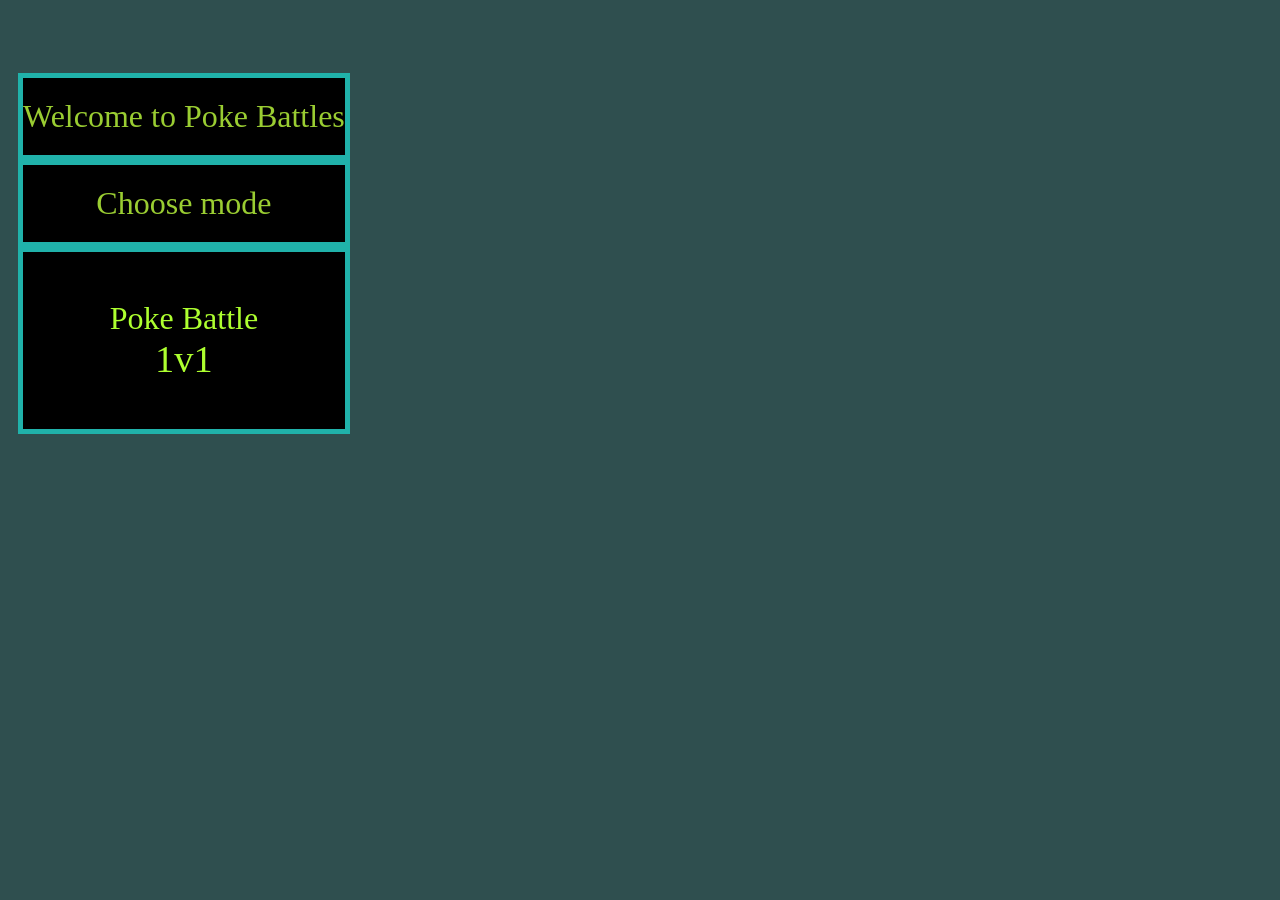
==== index.html @ dbc4045c "Add files via upload" ====
<!DOCTYPE html>
<html lang="en">
<head>
    <meta charset="UTF-8">
    <meta name="viewport" content="width=device-width, initial-scale=1.0">
    <link rel="Stylesheet" type="text/css" href="index.css">
    <title>Poke Battles</title>
</head>
<body>
    <table cellpadding="0" cellspacing="0">
        <thead>
            <td class ="td" colspan="3">Welcome to Poke Battles</td>
            <tr>
                <td class ="td" colspan="3">Choose mode</td>
            </tr>
        </thead>
        <tbody>
            <td><a href="1v1/menu.html">Poke Battle<br><titleVvV>1v1</titleVvV></a></td>      
        </tbody>
    </table>


</body>
</html>
---- index.css ----
body{
    background: darkslategray;
}

table{
    color: yellowgreen;
    font-size: xx-large;

    text-align: center;
    padding: 10px;

    margin-top: 5%;

    justify-self: center;
    align-self: center;
}

td{
    border: 5px solid lightseagreen;
    background: black;
}

titleVvV{
    font-size: larger;
}

.td{
    padding-top: 6%; 
    padding-bottom: 6%;
}

a:link, a:visited {
    background-color: black;
    color: greenyellow;
    padding: 15% 25px;
    text-align: center;
    text-decoration: none;
    display: inline-block;
  }
  
  a:hover, a:active {
    background-color: darkred;
  }
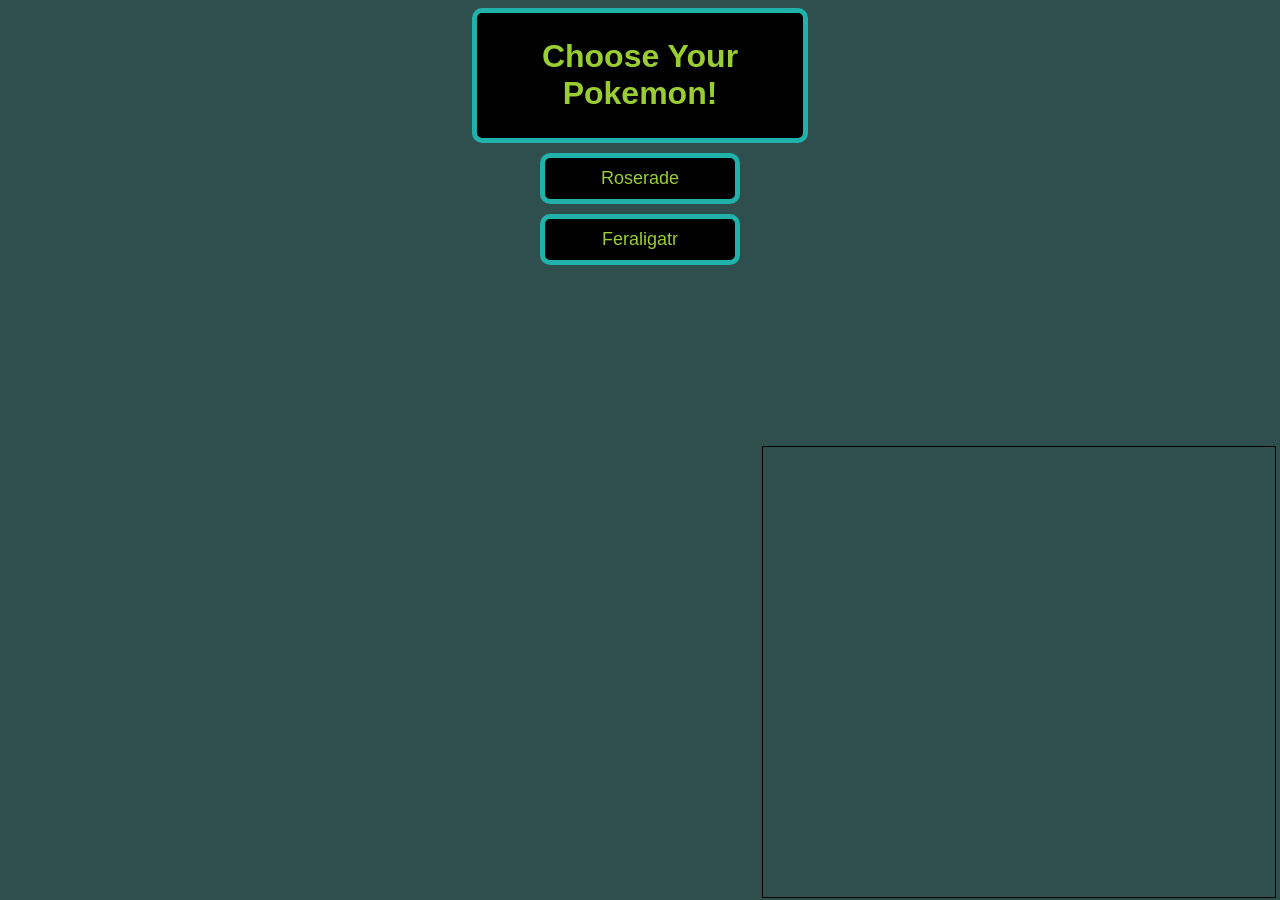
==== commit 0f9b1572: "Add files via upload" ====
--- a/index.html
+++ b/index.html
@@ -1,24 +1,35 @@
 <!DOCTYPE html>
-<html lang="en">
+<html lang="pl">
+
 <head>
     <meta charset="UTF-8">
     <meta name="viewport" content="width=device-width, initial-scale=1.0">
-    <link rel="Stylesheet" type="text/css" href="index.css">
-    <title>Poke Battles</title>
+    <link rel="Stylesheet" type="text/css" href="style.css">
+    <title>Choose a Pokemon</title>
 </head>
+
 <body>
-    <table cellpadding="0" cellspacing="0">
-        <thead>
-            <td class ="td" colspan="3">Welcome to Poke Battles</td>
-            <tr>
-                <td class ="td" colspan="3">Choose mode</td>
-            </tr>
-        </thead>
-        <tbody>
-            <td><a href="1v1/menu.html">Poke Battle<br><titleVvV>1v1</titleVvV></a></td>      
-        </tbody>
-    </table>
 
+    <div id="buttons">
+        <h1>Choose Your Pokemon!</h1>
+        <button id="write_a_pokemon1" class="pokemon-button"></button>
+        <button id="write_a_pokemon2" class="pokemon-button"></button>
+    </div>
 
+    <div id="end_screan">
+        <div id="player_pokemon"></div>
+        <div id="status_pl"></div>
+        <div id="bot_pokemon"></div>
+        <div id="status_bot"></div>
+        <div id="move1_button"></div>
+        <div id="move2_button"></div>
+        <div id="move3_button"></div>
+        <div id="move4_button"></div>
+        <div id="chat"></div>
+    </div>
+    <script src="poke_data.js"></script>
+    <script src="game.js"></script>
+    <script src="functions.js"></script>
 </body>
+
 </html>
--- a/style.css
+++ b/style.css
@@ -0,0 +1,206 @@
+body {
+    font-family: Arial, sans-serif;
+    text-align: center;
+    background-color: darkslategray; 
+}
+.container {
+    margin-top: 2%;
+}
+.pokemon-button {
+    display: block;
+    width: 200px;
+    margin: 10px auto;
+    padding: 10px;
+    font-size: 18px;
+    background-color: black;
+    color: yellowgreen;
+    border-radius: 10px;
+    cursor: pointer;
+    border: 5px solid lightseagreen;
+}
+.pokemon-button:hover {
+    background-color: darkred;
+    transform: scale(1.1);
+}
+
+#bot_pokemon{
+    position: absolute;
+    top: 5%;
+    left: 75%;
+}
+
+#pokemon_info_player{
+    background-color: slategrey;
+    display: none;
+    top: -79%;
+    left: -35%;
+    position: absolute;
+    width: 16lvw;
+    border-radius: 3%;
+}
+
+#pokemon_info_bot{
+    background-color: slategrey;
+    display: none;
+    top: 100%;
+    left: -33%;
+    position: absolute;
+    width: 15lvw;
+    border-radius: 3%;
+}
+
+img:hover + #pokemon_info_bot {
+    display: block;
+    border-radius: 3%;
+}
+
+img:hover + #pokemon_info_player {
+    display: block;
+    border-radius: 3%;
+}
+
+#player_pokemon{
+    position: absolute;
+    top: 70%;
+    left: 5%;
+}
+
+#health_player{
+    width: 15lvw;
+    height: 1lvh;
+    left: -30%;
+    top: -10%;
+    position: absolute;
+    background-color:black;
+    overflow: hidden;
+}
+
+#health_bar_player{
+    width: inherit;
+    height: inherit;
+
+    background-color: yellowgreen;
+}
+
+#health_bot{
+    width: 15lvw;
+    height: 1lvh;
+    left: -33%;
+    top: -10%;
+    position: absolute;
+    background-color:black;
+    overflow: hidden;
+}
+
+#health_bar_bot{
+    width: inherit;
+    height: inherit;
+
+    background-color: yellowgreen;
+}
+
+h1{
+    width: 200px;
+    margin: auto ;
+    padding: 2% 5% 2% 5%;
+    background-color: black;
+    color: yellowgreen;
+    border-radius: 10px;
+    border: 5px solid lightseagreen;
+    font-size: xx-large;
+}
+
+.move1, .move2{
+    bottom: 8%;
+}
+.move1, .move3{
+    left: 1%;
+}
+.move2, .move4{
+    left: 10%;
+}
+.move3, .move4{
+    bottom: 3%;
+}
+
+.move1, .move2, .move3, .move4{
+    cursor: pointer;
+    position: absolute;
+    text-align: center;
+    align-content: center;
+    border: 1px solid rgba(0, 0, 0, 0.3);
+    background-color: lightgreen;
+    width: 8%;
+    height: 3%;
+    font-size: large;
+}
+
+.move1:hover, .move2:hover, .move3:hover, .move4:hover{
+    background-color: salmon;
+    border: 5px solid black;
+    transform: scale(1.1) translateX(-2%) translateY(10%);
+}
+
+#status_bot{
+    top: 2%;
+    left: 66%;
+}
+
+#status_pl{
+    top: 66%;
+    left: 20%;
+}
+
+#status_pl, #status_bot{
+    font-weight:bolder;
+    position: absolute;
+}
+
+.Freeze{
+    border: 5px solid #5bc0de;
+    background-color:#dff9ff;
+    color: #005f73;
+    border-radius: 5px;
+}
+
+.Burn{
+    border: 5px solid #e67e22;
+    background-color: #fff1e0;
+    color: #7f3300;
+    border-radius: 5px;
+}
+
+.Poison{
+    border: 5px solid #9b59b6;
+    background-color: #f3e6ff;
+    color: #4a0072;
+    border-radius: 5px;
+}
+
+.Sleep{
+    border: 5px solid #95a5a6;
+    background-color: #f0f3f4;
+    color: #2c3e50;
+    border-radius: 5px;
+}
+
+.Paralysis{
+    border: 5px solid #f1c40f;
+    background-color: #fffbe6;
+    color: #7f6f00;
+    border-radius: 5px;
+}
+
+.Neutral{
+    color:darkslategray;
+}
+
+#chat{
+    position: absolute;
+    border: 1px solid;
+    background-color: darkslategrey;
+    width: 40%;
+    height: 50%;
+    left: 59.5%;
+    top: 49.5%;
+}
